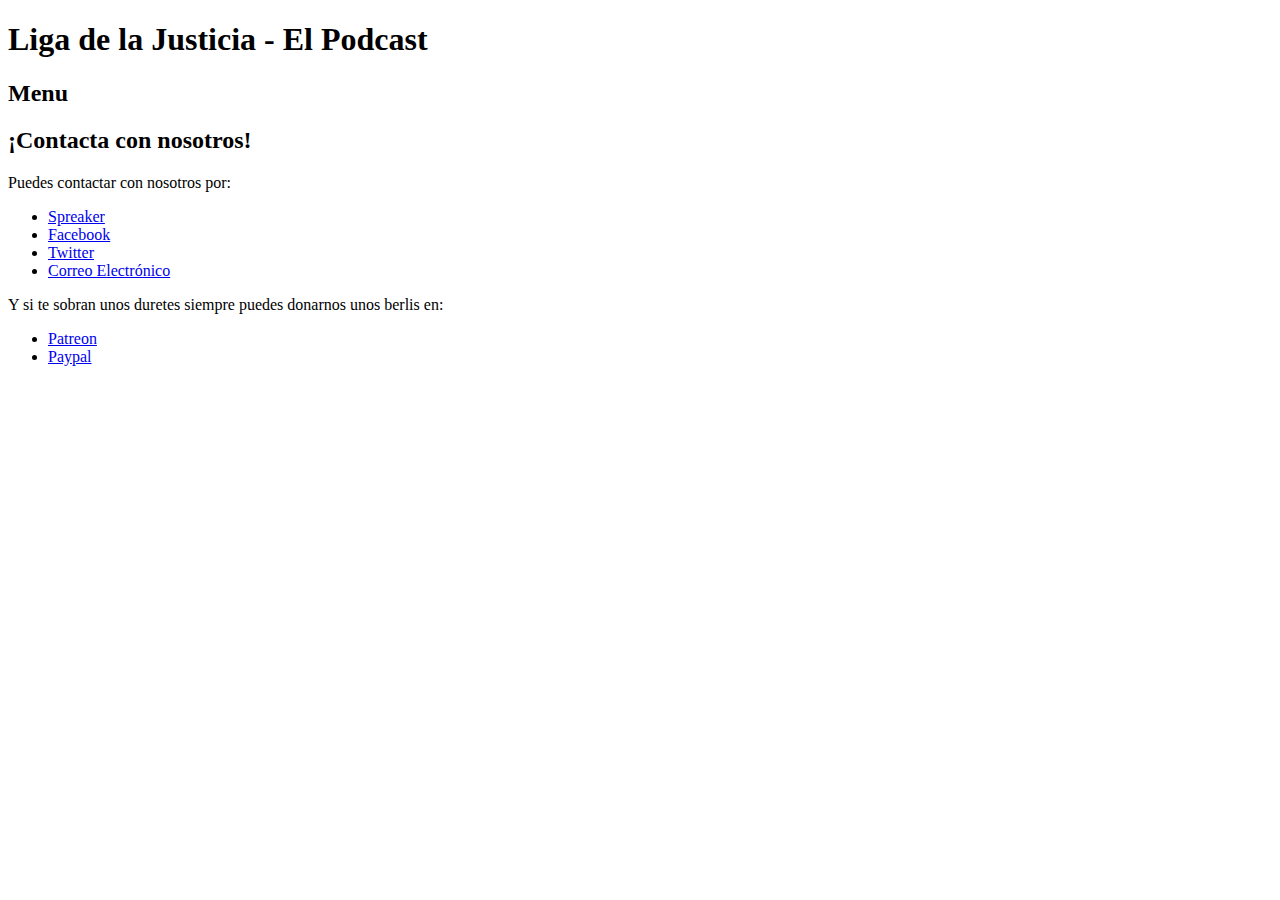
==== src/main/resources/templates/contactos.html @ 56984beb "First commit" ====
<!DOCTYPE html>
<html xmlns:th="http://www.thymeleaf.org">
<head>
	<title>Getting Started: Serving Web Content</title>
    <meta http-equiv="Content-Type" content="text/html; charset=UTF-8" />
    <link rel="stylesheet" type="text/css" href="../../css/main.css" th:href="@{/css/main.css}"/>
</head>
<body>
	<div class="header">
		<h1>Liga de la Justicia - El Podcast</h1>
	</div>
	<div class="menuHolder">
		<h2>Menu</h2>
		<div class="menu">
			<div th:each="menuItem,iterStat : ${menu.options}" class="menuItem" th:classappend="${iterStat.odd}? 'odd'">
				<a href="/index.html" th:href="@{${menuItem.url}}"><span th:text="${menuItem.displayName}"></span></a>
			</div>
		</div>
	</div>
	<div class="body">
		<h2>¡Contacta con nosotros!</h2>
		<p>Puedes contactar con nosotros por: </p>
		<ul>
			<li><a href="http://www.spreaker.com/user/ldjgravinera" target="_blank">Spreaker</a></li>
			<li><a href="https://www.facebook.com/LigaJusticiaPod" target="_blank">Facebook</a></li>
			<li><a href="https://twitter.com/LigaJusticiaPod" target="_blank">Twitter</a></li>
			<li><a href="mailto:ligadelajusticiapodcast@gmail.com" target="_blank">Correo Electrónico</a></li>
		</ul>
		<p>Y si te sobran unos duretes siempre puedes donarnos unos berlis en: </p>
		<ul>
			<li><a href="https://www.patreon.com/LigaJusticiaPod" target="_blank">Patreon</a></li>
			<li><a href="https://www.paypal.es" target="_blank">Paypal</a></li>
		</ul>
	</div>
</body>
</html>
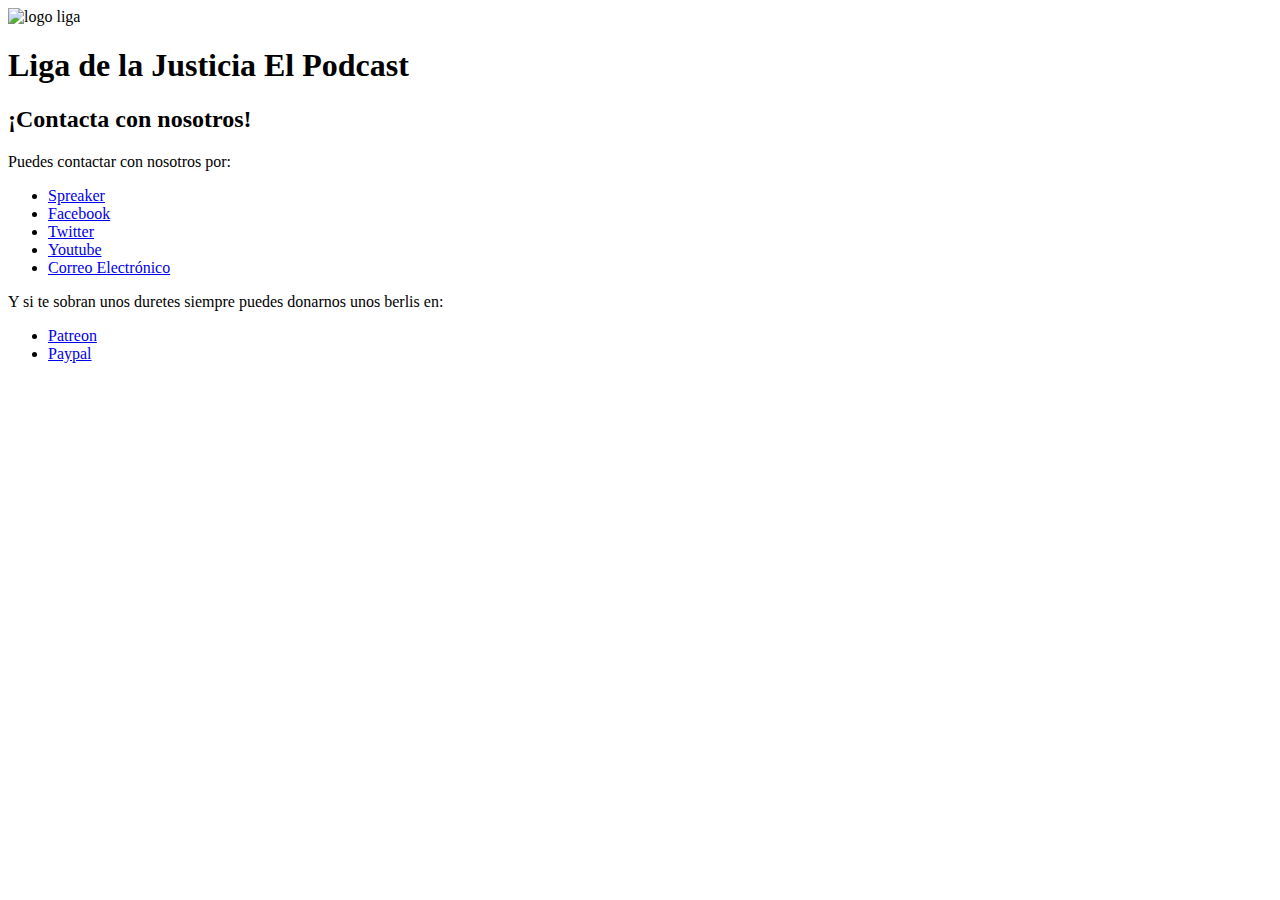
==== commit 835a251a: "cambios imagen y home" ====
--- a/src/main/resources/templates/contactos.html
+++ b/src/main/resources/templates/contactos.html
@@ -6,11 +6,11 @@
     <link rel="stylesheet" type="text/css" href="../../css/main.css" th:href="@{/css/main.css}"/>
 </head>
 <body>
-	<div class="header">
-		<h1>Liga de la Justicia - El Podcast</h1>
-	</div>
 	<div class="menuHolder">
-		<h2>Menu</h2>
+		<div class="logo">
+			<img src="../../img/logo.png" alt="logo liga"/>
+			<h1>Liga de la Justicia <span>El Podcast</span></h1>
+		</div>
 		<div class="menu">
 			<div th:each="menuItem,iterStat : ${menu.options}" class="menuItem" th:classappend="${iterStat.odd}? 'odd'">
 				<a href="/index.html" th:href="@{${menuItem.url}}"><span th:text="${menuItem.displayName}"></span></a>
@@ -24,6 +24,7 @@
 			<li><a href="http://www.spreaker.com/user/ldjgravinera" target="_blank">Spreaker</a></li>
 			<li><a href="https://www.facebook.com/LigaJusticiaPod" target="_blank">Facebook</a></li>
 			<li><a href="https://twitter.com/LigaJusticiaPod" target="_blank">Twitter</a></li>
+			<li><a href="https://www.youtube.com/channel/UCQEEydSaHRR-LvS7zfNb6_A" target="_blank">Youtube</a></li>
 			<li><a href="mailto:ligadelajusticiapodcast@gmail.com" target="_blank">Correo Electrónico</a></li>
 		</ul>
 		<p>Y si te sobran unos duretes siempre puedes donarnos unos berlis en: </p>
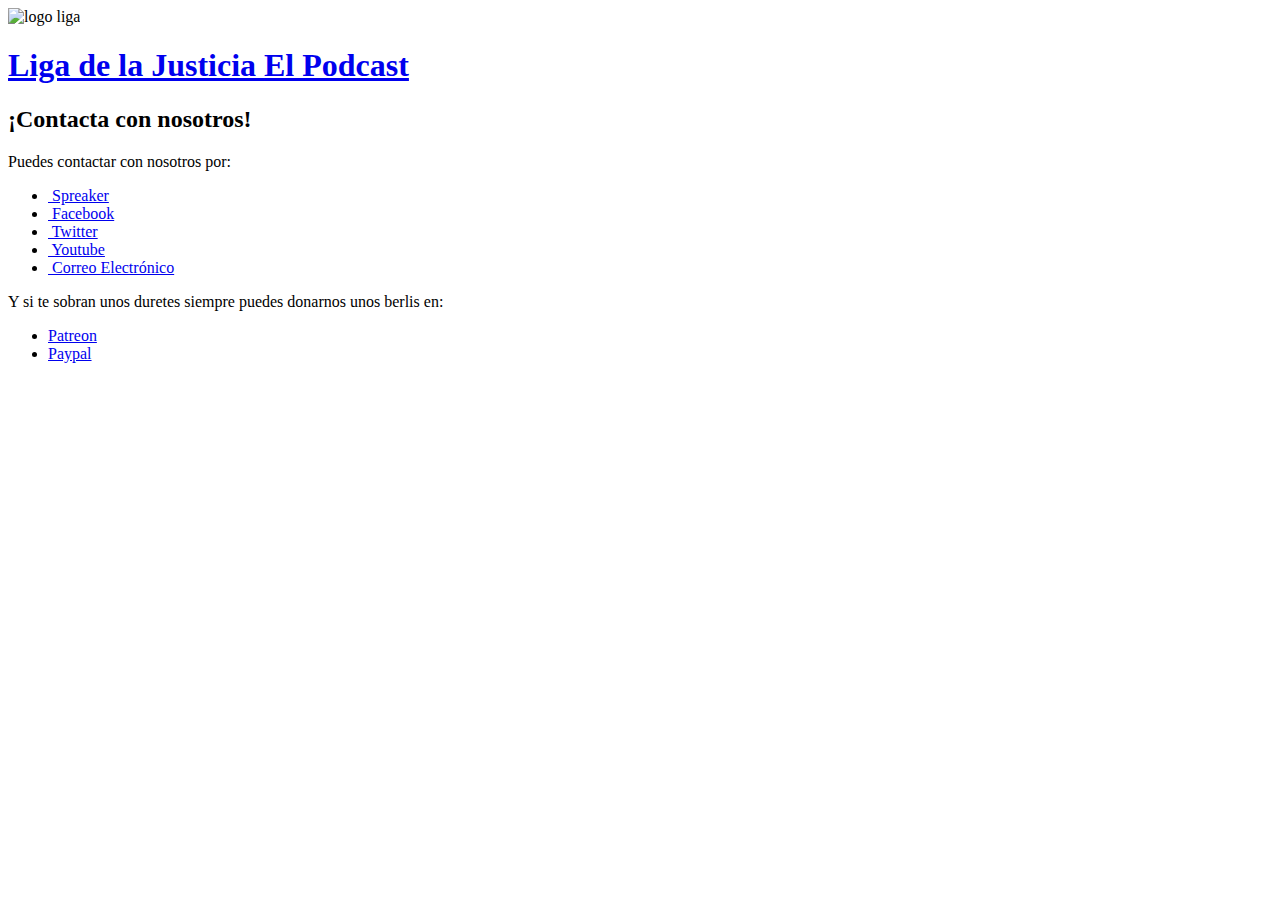
==== commit 58097a8f: "cambio home y contactos" ====
--- a/src/main/resources/templates/contactos.html
+++ b/src/main/resources/templates/contactos.html
@@ -9,7 +9,7 @@
 	<div class="menuHolder">
 		<div class="logo">
 			<img src="../../img/logo.png" alt="logo liga"/>
-			<h1>Liga de la Justicia <span>El Podcast</span></h1>
+			<a href="/home"><h1>Liga de la Justicia <span>El Podcast</span></h1></a>
 		</div>
 		<div class="menu">
 			<div th:each="menuItem,iterStat : ${menu.options}" class="menuItem" th:classappend="${iterStat.odd}? 'odd'">
@@ -21,16 +21,16 @@
 		<h2>¡Contacta con nosotros!</h2>
 		<p>Puedes contactar con nosotros por: </p>
 		<ul>
-			<li><a href="http://www.spreaker.com/user/ldjgravinera" target="_blank">Spreaker</a></li>
-			<li><a href="https://www.facebook.com/LigaJusticiaPod" target="_blank">Facebook</a></li>
-			<li><a href="https://twitter.com/LigaJusticiaPod" target="_blank">Twitter</a></li>
-			<li><a href="https://www.youtube.com/channel/UCQEEydSaHRR-LvS7zfNb6_A" target="_blank">Youtube</a></li>
-			<li><a href="mailto:ligadelajusticiapodcast@gmail.com" target="_blank">Correo Electrónico</a></li>
+			<li><a href="http://www.spreaker.com/user/ldjgravinera" target="_blank"><img alt="" src="../../img/spreaker.png"/> Spreaker</a></li>
+			<li><a href="https://www.facebook.com/LigaJusticiaPod" target="_blank"><img alt="" src="../../img/fb.png"/> Facebook</a></li>
+			<li><a href="https://twitter.com/LigaJusticiaPod" target="_blank"><img alt="" src="../../img/twitter.png"/> Twitter</a></li>
+			<li><a href="https://www.youtube.com/channel/UCQEEydSaHRR-LvS7zfNb6_A" target="_blank"><img alt="" src="../../img/youtube.png"/> Youtube</a></li>
+			<li><a href="mailto:ligadelajusticiapodcast@gmail.com" target="_blank"><img alt="" src="../../img/mail.png"/> Correo Electrónico</a></li>
 		</ul>
 		<p>Y si te sobran unos duretes siempre puedes donarnos unos berlis en: </p>
 		<ul>
-			<li><a href="https://www.patreon.com/LigaJusticiaPod" target="_blank">Patreon</a></li>
-			<li><a href="https://www.paypal.es" target="_blank">Paypal</a></li>
+			<li><a href="https://www.patreon.com/LigaJusticiaPod" target="_blank"><img alt="" src="../../img/patreon.png"/>Patreon</a></li>
+			<li><a href="https://www.paypal.es" target="_blank"><img alt="" src="../../img/paypal.png"/>Paypal</a></li>
 		</ul>
 	</div>
 </body>
